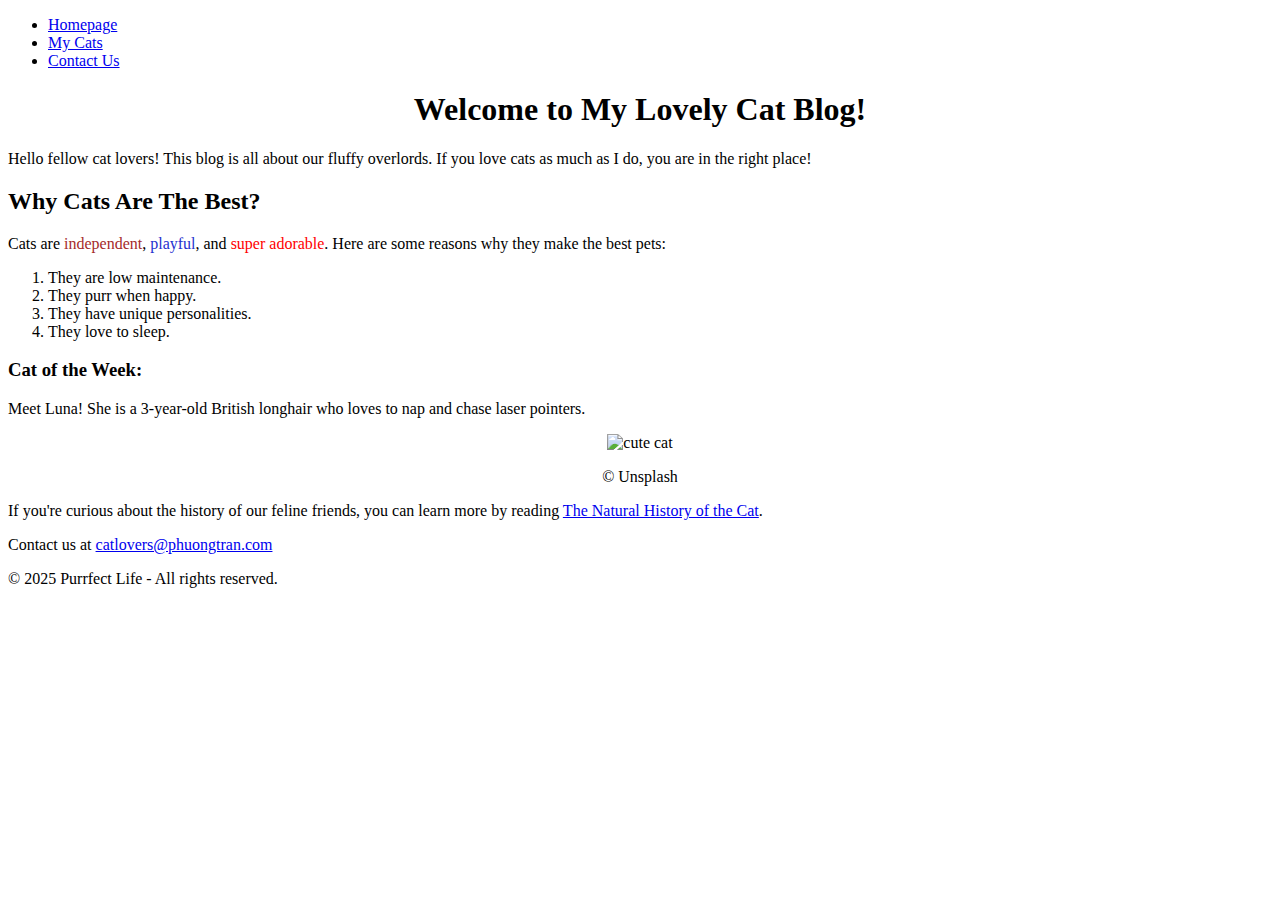
==== index.html @ 6cd137b9 "Update HTML" ====
<!DOCTYPE html>

<html>
    <head>
        <title>
            Purrfect Life - Cat Blog
        </title>
    </head>
    <body>
        <!--Navigation Bar-->
        <nav>
            <ul>
                <li><a href="index.html">Homepage</a></li>
                <li><a href="mycats.html">My Cats</a></li>
                <li><a href="contact.html">Contact Us</a></li>
            </ul>
        </nav>
        <!--Main Content-->
        <div>
            <center>
            <h1 id="welcome">
                 Welcome to My Lovely Cat Blog!
            </h1>
            </center>
            <p><span>Hello fellow cat lovers!</span> This blog is all about our fluffy overlords. If you love cats as much as I do, you are in the right place!</p>
            <h2>Why Cats Are The Best?</h2>
            <p>Cats are <span style="color: brown;">independent</span>, <span style="color: rgb(37, 49, 207);">playful</span>, and <span style="color: red;">super adorable</span>. Here are some reasons why they make the best pets:</p>
            <ol>
                <li>They are low maintenance.</li>
                <li>They purr when happy.</li>
                <li>They have unique personalities.</li>
                <li>They love to sleep.</li>
            </ol>
            <h3>Cat of the Week:</h3>
            <p>Meet Luna! She is a 3-year-old British longhair who loves to nap and chase laser pointers.</p>
            <center>
            <img width="560" height="515" src="https://images.unsplash.com/photo-1495360010541-f48722b34f7d?q=80&w=3374&auto=format&fit=crop&ixlib=rb-4.0.3&ixid=M3wxMjA3fDB8MHxwaG90by1wYWdlfHx8fGVufDB8fHx8fA%3D%3D" alt="cute cat">
            <p>&copy; Unsplash</p> 
            </center>

            <!-- Link to Cat History -->
            <p>If you're curious about the history of our feline friends, you can learn more by reading <a href="https://www.alleycat.org/resources/the-natural-history-of-the-cat/" target="_blank">The Natural History of the Cat</a>.</p>

        </div>
        
        <!--Footer-->
        <footer>
            <p>Contact us at <a href="mailto:catlovers@phuongtran.com">catlovers@phuongtran.com</a></p>
            <p>&copy; 2025 Purrfect Life - All rights reserved.</p>
        </footer>

    </body>
</html>
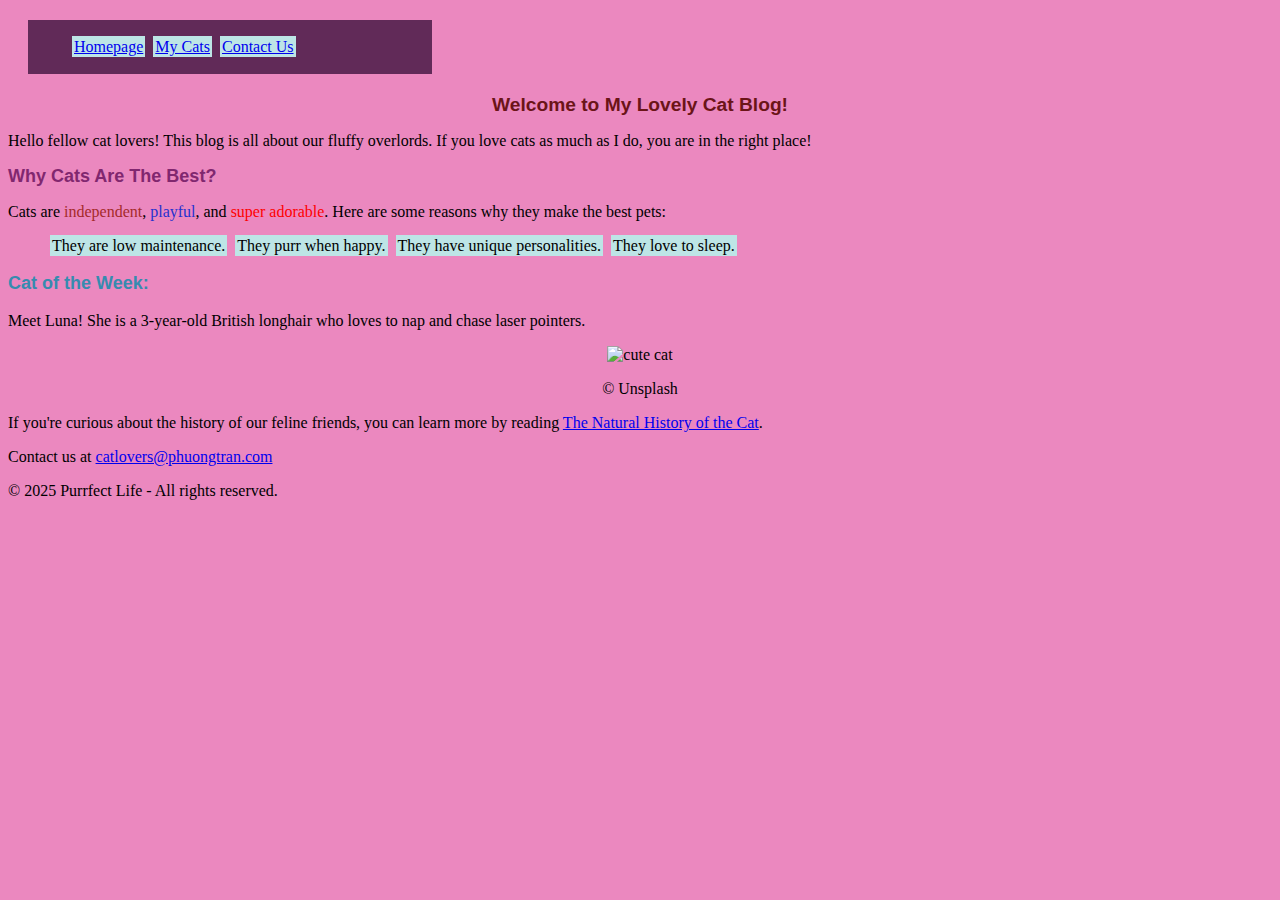
==== commit cf6e1cdf: "CSS Update" ====
--- a/index.html
+++ b/index.html
@@ -2,6 +2,7 @@
 
 <html>
     <head>
+        <link rel="stylesheet" href="./css/styles.css">
         <title>
             Purrfect Life - Cat Blog
         </title>
--- a/css/styles.css
+++ b/css/styles.css
@@ -0,0 +1,47 @@
+
+h1 {
+    color: rgb(107, 20, 23);
+    font-family: 'Segoe UI', Tahoma, Geneva, Verdana, sans-serif;
+    font-size: larger;
+}
+h2 {
+    color: rgb(129, 39, 111);
+    font-family: 'Segoe UI', Tahoma, Geneva, Verdana, sans-serif;
+    font-size: large;
+}
+h3 {
+    color: rgb(54, 139, 175);
+    font-family:Impact, Haettenschweiler, 'Arial Narrow Bold', sans-serif;
+    font-size: large;
+}
+h1.title {
+    color: rgb(214, 24, 24);
+    font-family: 'Segoe UI', Tahoma, Geneva, Verdana, sans-serif;
+    font-size: 40px;
+}
+h2.title {
+    color: rgb(37, 117, 157);
+    font-family: 'Segoe UI', Tahoma, Geneva, Verdana, sans-serif;
+    font-size: 40px;
+}
+body {
+    background-color: rgb(235, 136, 191);
+    background-image: -moz-radial-gradient();
+    color: rgb(0, 0, 0);
+}
+nav {
+    margin: 20px;
+    padding: 2px;
+    background-color: rgb(97, 42, 88);
+    width: 400px;
+}
+li {
+    display: inline;
+    background-color: rgb(189, 229, 230);
+    padding: 2px;
+    margin: 2px;
+}
+.flex-container{
+    display: flex;
+    flex-wrap: nowrap;
+}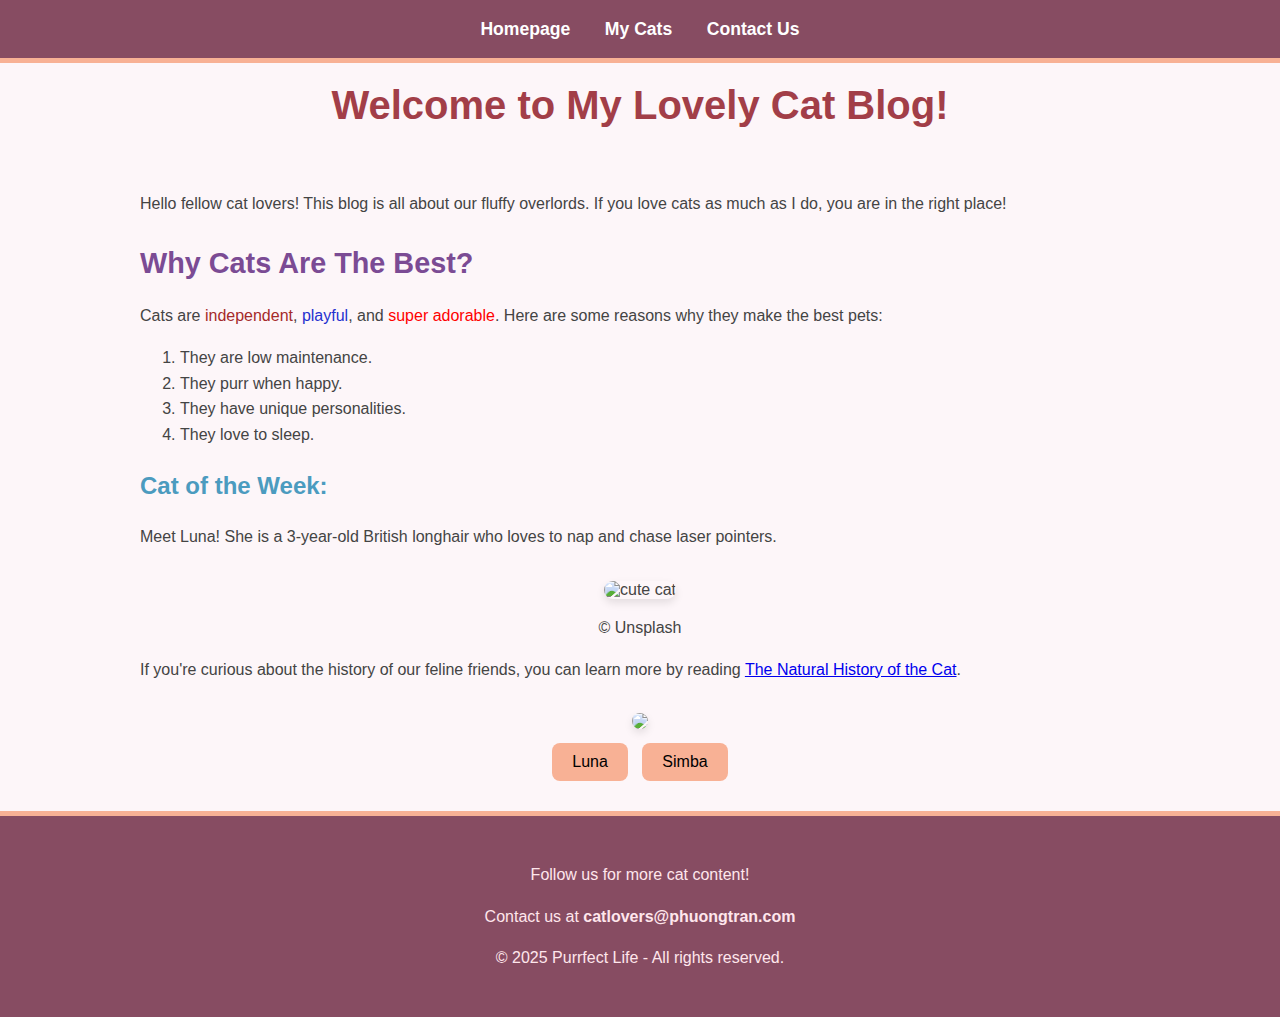
==== commit 748640cd: "css update" ====
--- a/index.html
+++ b/index.html
@@ -3,11 +3,13 @@
 <html>
     <head>
         <link rel="stylesheet" href="./css/styles.css">
+        <script src="./script/script.js"></script>
         <title>
             Purrfect Life - Cat Blog
         </title>
     </head>
     <body>
+        
         <!--Navigation Bar-->
         <nav>
             <ul>
@@ -16,13 +18,20 @@
                 <li><a href="contact.html">Contact Us</a></li>
             </ul>
         </nav>
+        
         <!--Main Content-->
         <div>
             <center>
             <h1 id="welcome">
                  Welcome to My Lovely Cat Blog!
             </h1>
+            <!-- <button onclick="changeTheme()">Change Theme</button> -->
+            <!-- <button onclick="showMessage()">Click here</button> -->
+            <!-- <button onclick="checkAge()">Enter the party</button> -->
+            <!-- <button onclick="showMany()">Try to close</button> -->
+            <!-- <button onclick="changeColor()">Change Color</button> -->
             </center>
+        <div class="container">
             <p><span>Hello fellow cat lovers!</span> This blog is all about our fluffy overlords. If you love cats as much as I do, you are in the right place!</p>
             <h2>Why Cats Are The Best?</h2>
             <p>Cats are <span style="color: brown;">independent</span>, <span style="color: rgb(37, 49, 207);">playful</span>, and <span style="color: red;">super adorable</span>. Here are some reasons why they make the best pets:</p>
@@ -35,20 +44,29 @@
             <h3>Cat of the Week:</h3>
             <p>Meet Luna! She is a 3-year-old British longhair who loves to nap and chase laser pointers.</p>
             <center>
-            <img width="560" height="515" src="https://images.unsplash.com/photo-1495360010541-f48722b34f7d?q=80&w=3374&auto=format&fit=crop&ixlib=rb-4.0.3&ixid=M3wxMjA3fDB8MHxwaG90by1wYWdlfHx8fGVufDB8fHx8fA%3D%3D" alt="cute cat">
+            <img width="560" height="650" src="https://images.unsplash.com/photo-1495360010541-f48722b34f7d?q=80&w=3374&auto=format&fit=crop&ixlib=rb-4.0.3&ixid=M3wxMjA3fDB8MHxwaG90by1wYWdlfHx8fGVufDB8fHx8fA%3D%3D" alt="cute cat">
             <p>&copy; Unsplash</p> 
             </center>
 
             <!-- Link to Cat History -->
             <p>If you're curious about the history of our feline friends, you can learn more by reading <a href="https://www.alleycat.org/resources/the-natural-history-of-the-cat/" target="_blank">The Natural History of the Cat</a>.</p>
-
+            <center>
+            <img id="lunasimba" src="https://bestfriends.org/sites/default/files/resource_article_images/introducing-dogs-cats-resource_0.jpg">
+            <br>
+            <button onclick="changeToLuna()">Luna</button>
+            <button onclick="changeToSimba()">Simba</button>
+            <!-- <button onmouseover="document.getElementById('id').style.background = 'value'">Hover</button> -->
+            </center>
+        </div>
         </div>
         
         <!--Footer-->
-        <footer>
+        <footer class="site-footer">
+            <p>Follow us for more cat content!</p>
             <p>Contact us at <a href="mailto:catlovers@phuongtran.com">catlovers@phuongtran.com</a></p>
             <p>&copy; 2025 Purrfect Life - All rights reserved.</p>
         </footer>
+        
 
     </body>
 </html>--- a/css/styles.css
+++ b/css/styles.css
@@ -1,47 +1,205 @@
 
+/* General Body Styling */
+body {
+    background-color: #FDF6F9;
+    background-image: -moz-radial-gradient();
+    color: #444;
+    font-family: 'Segoe UI', Tahoma, Geneva, Verdana, sans-serif;
+    margin: 0;
+    padding: 0;
+}
+
+html, body {
+    height: 100%;
+    margin: 0;
+    padding: 0;
+    display: flex;
+    flex-direction: column;
+}
+
+/* Page Container */
+.container {
+    max-width: 1000px;
+    margin: 0 auto;
+    padding: 20px;
+}
+
+/* Heading Styles */
 h1 {
-    color: rgb(107, 20, 23);
-    font-family: 'Segoe UI', Tahoma, Geneva, Verdana, sans-serif;
-    font-size: larger;
-}
+    color: #a23e48;
+    font-size: 2.5rem;
+    text-align: center;
+    margin-top: 20px;
+}
+
 h2 {
-    color: rgb(129, 39, 111);
-    font-family: 'Segoe UI', Tahoma, Geneva, Verdana, sans-serif;
-    font-size: large;
-}
+    color: #7b4b94;
+    font-size: 1.8rem;
+    margin-top: 30px;
+}
+
 h3 {
-    color: rgb(54, 139, 175);
-    font-family:Impact, Haettenschweiler, 'Arial Narrow Bold', sans-serif;
-    font-size: large;
-}
-h1.title {
-    color: rgb(214, 24, 24);
-    font-family: 'Segoe UI', Tahoma, Geneva, Verdana, sans-serif;
-    font-size: 40px;
-}
-h2.title {
-    color: rgb(37, 117, 157);
-    font-family: 'Segoe UI', Tahoma, Geneva, Verdana, sans-serif;
-    font-size: 40px;
-}
-body {
-    background-color: rgb(235, 136, 191);
-    background-image: -moz-radial-gradient();
-    color: rgb(0, 0, 0);
-}
+    color: #4b9bbf;
+    font-family: Impact, Haettenschweiler, 'Arial Narrow Bold', sans-serif;
+    font-size: 1.5rem;
+    margin-top: 25px;
+}
+
+/* Navigation Bar */
 nav {
-    margin: 20px;
-    padding: 2px;
-    background-color: rgb(97, 42, 88);
-    width: 400px;
-}
-li {
-    display: inline;
-    background-color: rgb(189, 229, 230);
-    padding: 2px;
-    margin: 2px;
-}
+    background-color: #874c62;
+    padding: 15px 0;
+    text-align: center;
+    border-bottom: 5px solid #f8b195;
+}
+
+nav ul {
+    list-style-type: none;
+    margin: 0;
+    padding: 0;
+}
+
+nav ul li {
+    display: inline-block;
+    margin: 0 15px;
+}
+
+nav ul li a {
+    color: white;
+    text-decoration: none;
+    font-weight: bold;
+    font-size: 1.1rem;
+}
+
+nav ul li a:hover {
+    text-decoration: underline;
+}
+
+
+/* Button Styling */
+button {
+    padding: 10px 20px;
+    margin: 10px 5px;
+    background-color: #f8b195;
+    border: none;
+    border-radius: 8px;
+    font-size: 1rem;
+    cursor: pointer;
+    transition: background-color 0.3s ease;
+}
+
+button:hover {
+    background-color: #f29e9e;
+}
+
+/* Flexbox Container */
 .flex-container{
     display: flex;
-    flex-wrap: nowrap;
+    flex-wrap: wrap;
+    justify-content: center;
+    gap: 20px;
+}
+
+/* ID Selector Example */
+#contact {
+    border: 2px solid #ffe6ec;
+    padding: 20px;
+    margin: 30px auto;
+    max-width: 600px;
+    background-color: #fff0f5;
+    border-radius: 10px;
+}
+
+/* Class Selector Example */
+.cat-description {
+    font-style: italic;
+    color: #633974;
+    padding: 10px 0;
+}
+
+/* Responsive Images */
+img {
+    max-width: 100%;
+    height: auto;
+    border-radius: 10px;
+    box-shadow: 0 4px 8px rgba(0,0,0,0.1);
+    margin-top: 15px;
+}
+
+/* Miscellaneous */
+p, li, span {
+    font-size: 1rem;
+    line-height: 1.6;
+}
+
+/* Text transform, spacing, white-space */
+.uppercase-text {
+    text-transform: uppercase;
+    letter-spacing: 1px;
+    white-space: nowrap;
+}
+
+/* Float, Clear, Overflow, Display, Position */
+.float-left {
+    float: left;
+    width: 50%;
+}
+
+.clearfix::after {
+    content: "";
+    display: table;
+    clear: both;
+}
+
+.overflow-hidden {
+    overflow: hidden;
+}
+
+.display-block {
+    display: block;
+}
+
+.relative-position {
+    position: relative;
+}
+
+.absolute-position {
+    position: absolute;
+}
+
+/* Border Examples */
+.box {
+    border: 1px solid #ddd;
+    border-radius: 10px;
+    padding: 15px;
+    margin: 15px 0;
+    background-color: #fffafa;
+}
+
+/* Color Examples */
+.color-sample {
+    color: white;
+    background-color: teal;
+    padding: 10px;
+}
+
+/* Site Footer */
+.site-footer {
+    background-color: #874c62;
+    color: #ffe6ec;
+    text-align: center;
+    padding: 30px 20px;
+    font-size: 0.95rem;
+    border-top: 5px solid #f8b195;
+    margin-top: auto;
+}
+
+.site-footer a {
+    color: #ffe6ec;
+    text-decoration: none;
+    font-weight: bold;
+}
+
+.site-footer a:hover {
+    text-decoration: underline;
 }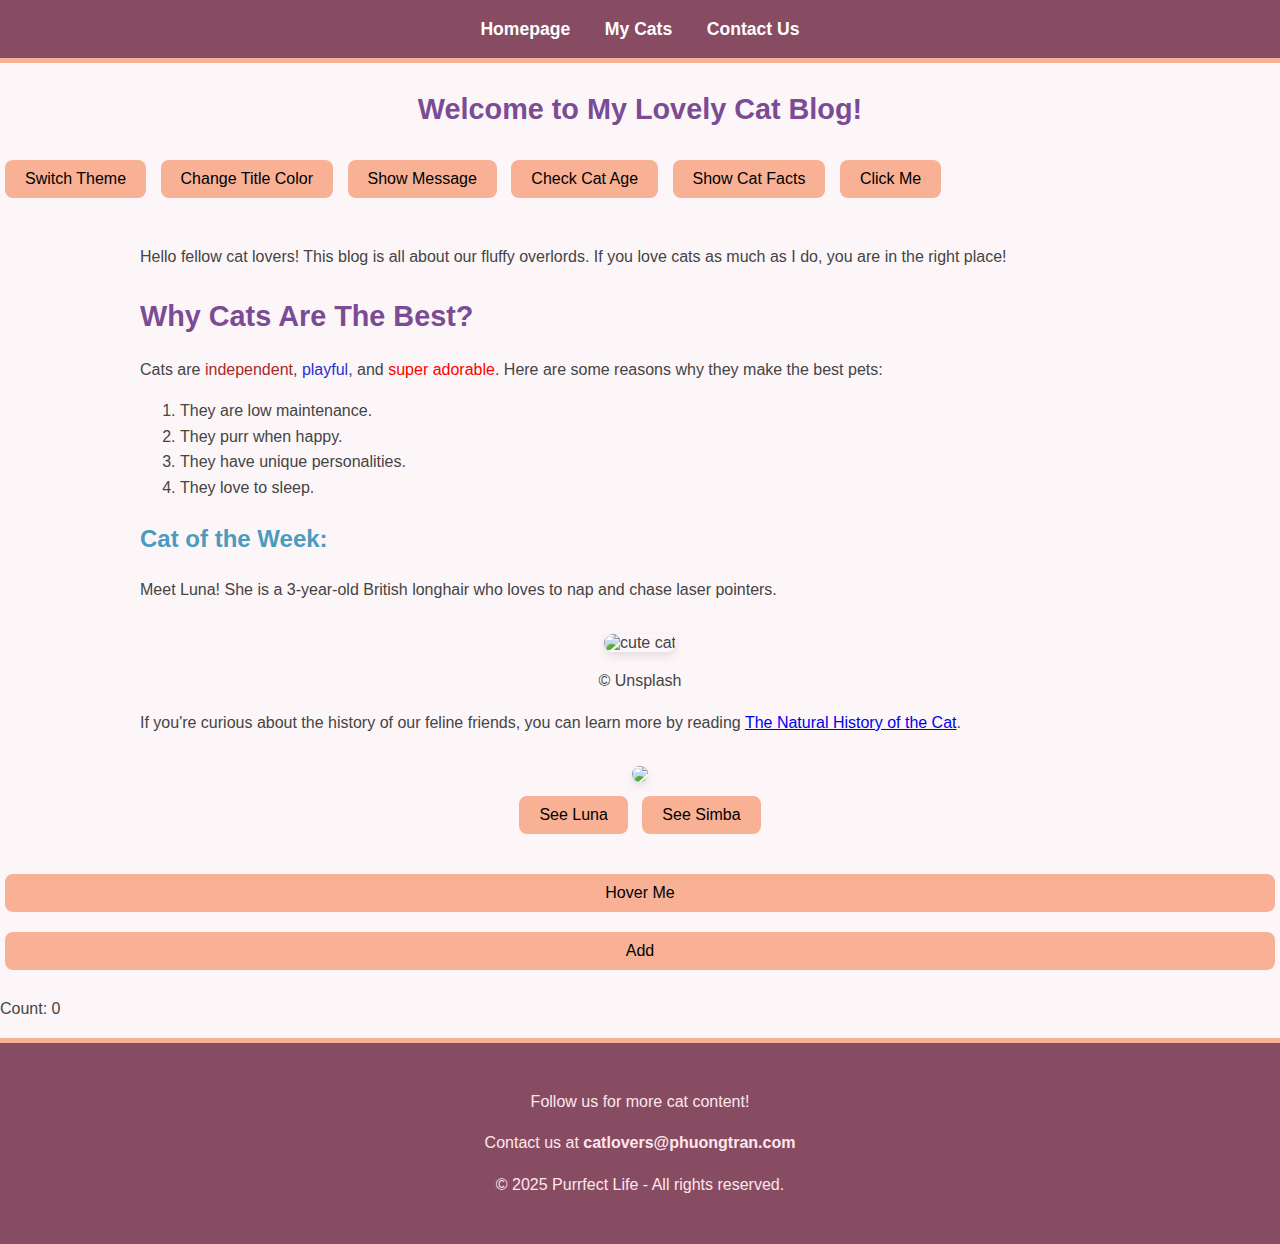
==== commit 98765e1d: "update Java" ====
--- a/index.html
+++ b/index.html
@@ -2,7 +2,7 @@
 
 <html>
     <head>
-        <link rel="stylesheet" href="./css/styles.css">
+        <link id="css" rel="stylesheet" href="./css/styles.css">
         <script src="./script/script.js"></script>
         <title>
             Purrfect Life - Cat Blog
@@ -22,15 +22,17 @@
         <!--Main Content-->
         <div>
             <center>
-            <h1 id="welcome">
-                 Welcome to My Lovely Cat Blog!
-            </h1>
-            <!-- <button onclick="changeTheme()">Change Theme</button> -->
-            <!-- <button onclick="showMessage()">Click here</button> -->
-            <!-- <button onclick="checkAge()">Enter the party</button> -->
-            <!-- <button onclick="showMany()">Try to close</button> -->
-            <!-- <button onclick="changeColor()">Change Color</button> -->
+                <section class="js-demo-section">
+                    <h2 id="main-title">Welcome to My Lovely Cat Blog!</h2>
             </center>
+
+            <button onclick="changeTheme()">Switch Theme</button>
+            <button onclick="changeColor()">Change Title Color</button>
+            <button onclick="showMessage()">Show Message</button>
+            <button onclick="checkAge()">Check Cat Age</button>
+            <button onclick="showMany()">Show Cat Facts</button>
+            <button id="okButton" onclick="changeInner()">Click Me</button>
+
         <div class="container">
             <p><span>Hello fellow cat lovers!</span> This blog is all about our fluffy overlords. If you love cats as much as I do, you are in the right place!</p>
             <h2>Why Cats Are The Best?</h2>
@@ -51,22 +53,28 @@
             <!-- Link to Cat History -->
             <p>If you're curious about the history of our feline friends, you can learn more by reading <a href="https://www.alleycat.org/resources/the-natural-history-of-the-cat/" target="_blank">The Natural History of the Cat</a>.</p>
             <center>
-            <img id="lunasimba" src="https://bestfriends.org/sites/default/files/resource_article_images/introducing-dogs-cats-resource_0.jpg">
+            <img id="lunasimba" src="https://images.unsplash.com/photo-1601992688411-b6f5ac51b012?q=80&w=1742&auto=format&fit=crop&ixlib=rb-4.0.3&ixid=M3wxMjA3fDB8MHxwaG90by1wYWdlfHx8fGVufDB8fHx8fA%3D%3D">
             <br>
-            <button onclick="changeToLuna()">Luna</button>
-            <button onclick="changeToSimba()">Simba</button>
+            <button onclick="changeToLuna()">See Luna</button>
+            <button onclick="changeToSimba()">See Simba</button>
             <!-- <button onmouseover="document.getElementById('id').style.background = 'value'">Hover</button> -->
             </center>
         </div>
         </div>
-        
+
+        <!-- Hover Button -->
+        <button id="hoverButton">Hover Me</button>
+
+        <!-- Counter -->
+        <button id="buttonCounter" onclick="incrementCounter()">Add</button>
+        <p id="counter">Count: 0</p>
+
         <!--Footer-->
         <footer class="site-footer">
             <p>Follow us for more cat content!</p>
             <p>Contact us at <a href="mailto:catlovers@phuongtran.com">catlovers@phuongtran.com</a></p>
             <p>&copy; 2025 Purrfect Life - All rights reserved.</p>
         </footer>
-        
 
     </body>
 </html>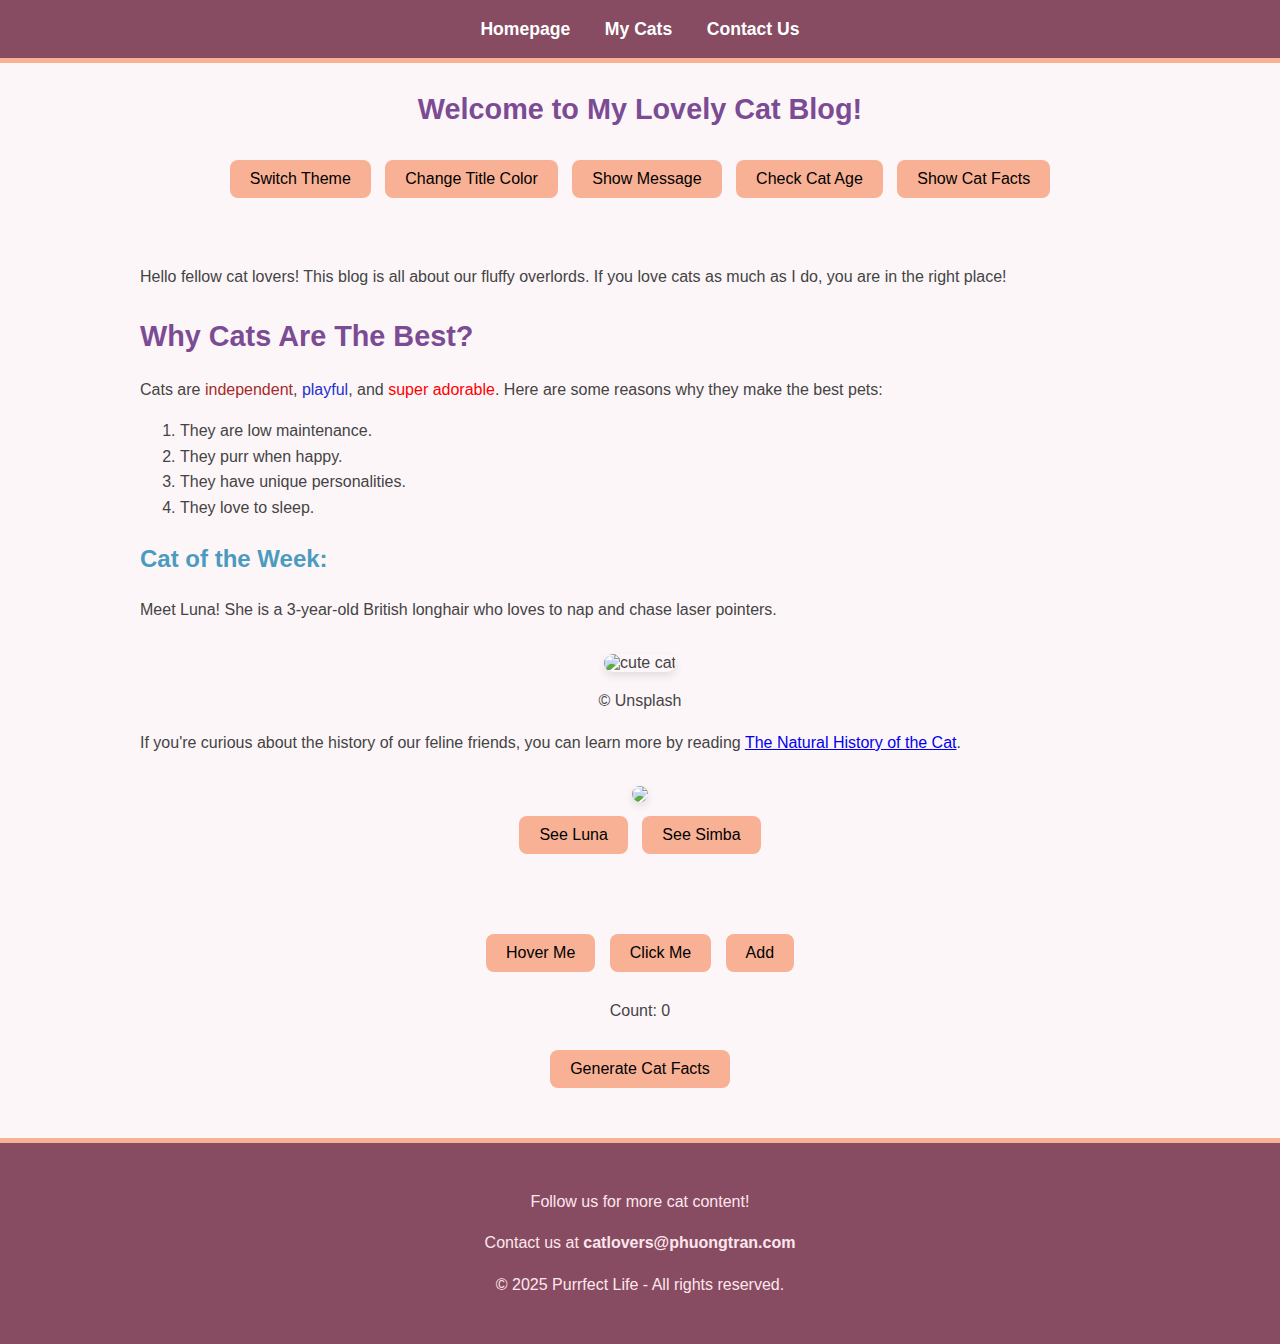
==== commit 847f414f: "Update final" ====
--- a/index.html
+++ b/index.html
@@ -21,17 +21,17 @@
         
         <!--Main Content-->
         <div>
-            <center>
-                <section class="js-demo-section">
-                    <h2 id="main-title">Welcome to My Lovely Cat Blog!</h2>
-            </center>
+            <section class="js-demo-section">
+                <h2 id="main-title" style="text-align: center;">Welcome to My Lovely Cat Blog!</h2>
 
-            <button onclick="changeTheme()">Switch Theme</button>
-            <button onclick="changeColor()">Change Title Color</button>
-            <button onclick="showMessage()">Show Message</button>
-            <button onclick="checkAge()">Check Cat Age</button>
-            <button onclick="showMany()">Show Cat Facts</button>
-            <button id="okButton" onclick="changeInner()">Click Me</button>
+                <div class="button-group" style="text-align: center; margin-bottom: 20px;">
+                    <button onclick="changeTheme()">Switch Theme</button>
+                    <button onclick="changeColor()">Change Title Color</button>
+                    <button onclick="showMessage()">Show Message</button>
+                    <button onclick="checkAge()">Check Cat Age</button>
+                    <button onclick="showMany()">Show Cat Facts</button>
+                </div>
+            </section>
 
         <div class="container">
             <p><span>Hello fellow cat lovers!</span> This blog is all about our fluffy overlords. If you love cats as much as I do, you are in the right place!</p>
@@ -62,12 +62,16 @@
         </div>
         </div>
 
-        <!-- Hover Button -->
-        <button id="hoverButton">Hover Me</button>
-
-        <!-- Counter -->
-        <button id="buttonCounter" onclick="incrementCounter()">Add</button>
-        <p id="counter">Count: 0</p>
+        <div class="extra-buttons" style="text-align: center; margin: 40px auto;">
+            <button id="hoverButton">Hover Me</button>
+            <button id="okButton" onclick="changeInner()">Click Me</button>
+            <button id="buttonCounter" onclick="incrementCounter()">Add</button>
+            <p id="counter">Count: 0</p>
+            <button onclick="generateMessages()">Generate Cat Facts</button>
+                
+                <div id="loop-messages"></div>
+        </div>
+        
 
         <!--Footer-->
         <footer class="site-footer">
